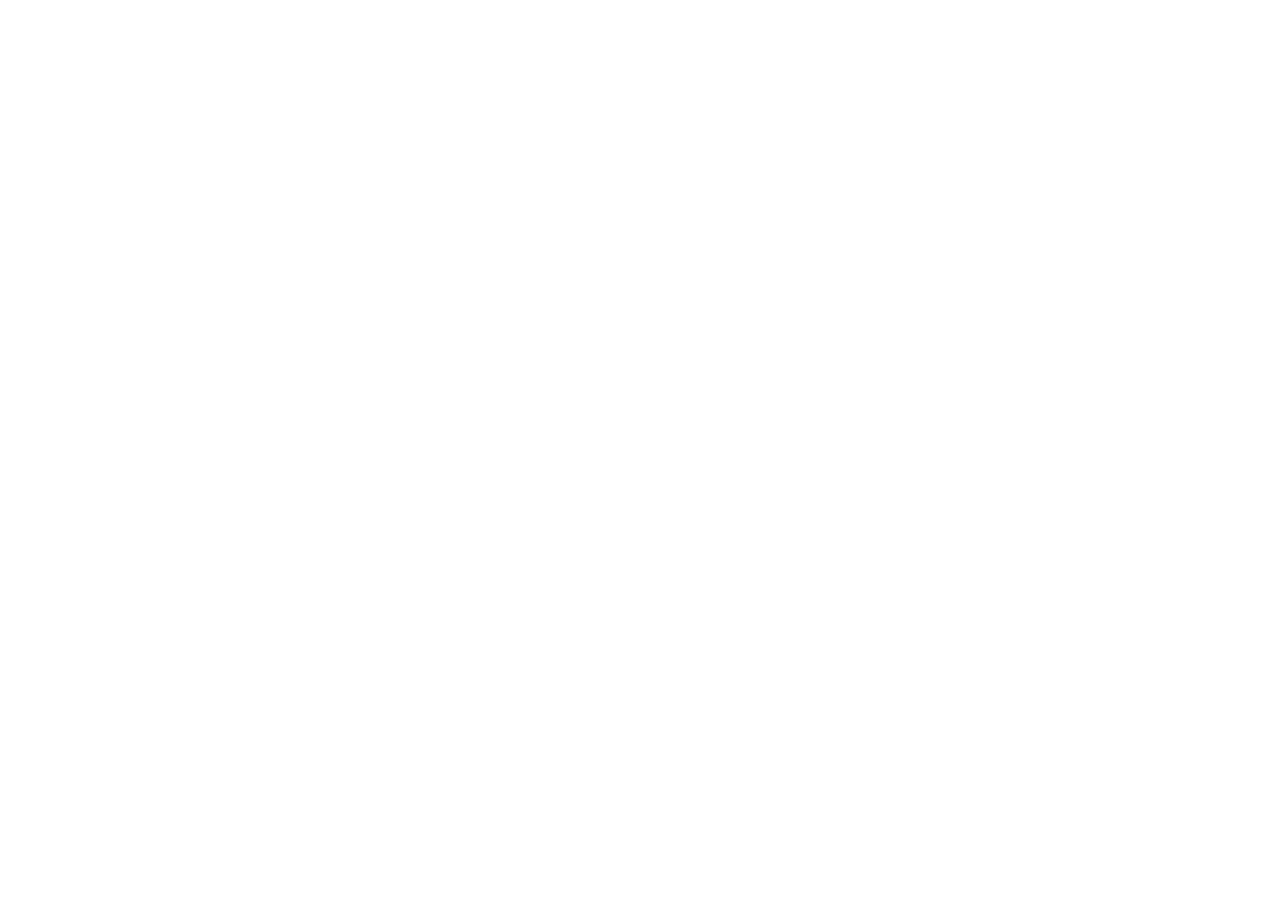
==== Front-End-Certification/Project1-Tribute_Page/index.html @ ba207fc8 "Created files" ====
<!DOCTYPE html>
<html lang="en" dir="ltr">
  <head>
    <meta charset="utf-8">
    <title>Tribute Page</title>
    <link rel="stylesheet" href="style.css">
  </head>
  <body>


    <script src="main.js" charset="utf-8"></script>
  </body>
</html>
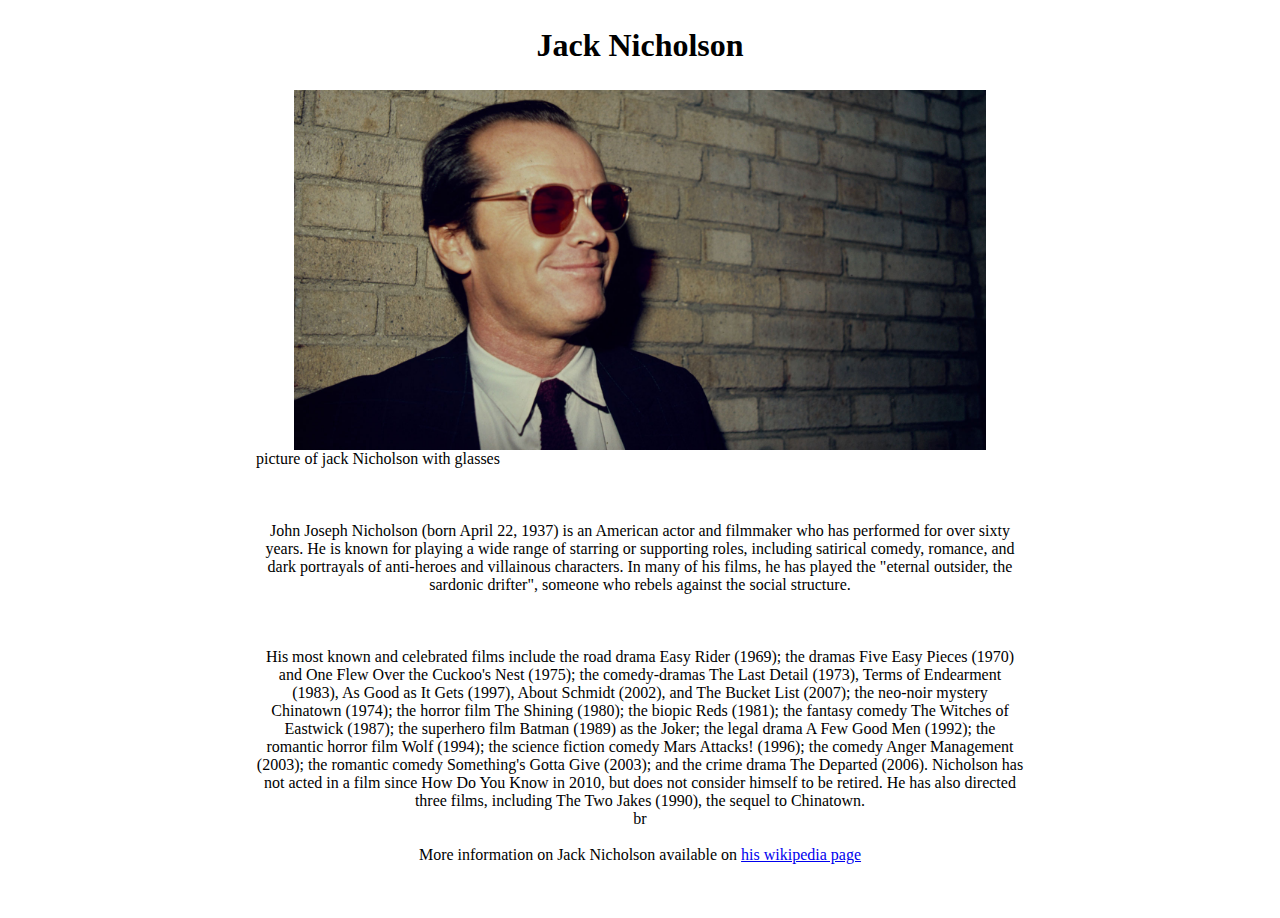
==== commit 12a1c62b: "project 1 sent" ====
--- a/Front-End-Certification/Project1-Tribute_Page/index.html
+++ b/Front-End-Certification/Project1-Tribute_Page/index.html
@@ -7,6 +7,31 @@
   </head>
   <body>
 
+    <div id="main">
+      <div class="title-div">
+        <h1 id="title">Jack Nicholson</h1>
+      </div>
+
+
+      <div id="img-div">
+        <img src="Jack-Nicholson.jpg" id='image'>
+        <div id="img-caption">picture of jack Nicholson with glasses</div>
+      </div>
+
+      <div id="tribute-info">
+        <!-- Insert infos on Jack Nicholson -->
+<br><br><br>
+        <p>John Joseph Nicholson (born April 22, 1937) is an American actor and filmmaker who has performed for over sixty years. He is known for playing a wide range of starring or supporting roles, including satirical comedy, romance, and dark portrayals of anti-heroes and villainous characters. In many of his films, he has played the "eternal outsider, the sardonic drifter", someone who rebels against the social structure.</p> <br><br><br>
+
+        <p>His most known and celebrated films include the road drama Easy Rider (1969); the dramas Five Easy Pieces (1970) and One Flew Over the Cuckoo's Nest (1975); the comedy-dramas The Last Detail (1973), Terms of Endearment (1983), As Good as It Gets (1997), About Schmidt (2002), and The Bucket List (2007); the neo-noir mystery Chinatown (1974); the horror film The Shining (1980); the biopic Reds (1981); the fantasy comedy The Witches of Eastwick (1987); the superhero film Batman (1989) as the Joker; the legal drama A Few Good Men (1992); the romantic horror film Wolf (1994); the science fiction comedy Mars Attacks! (1996); the comedy Anger Management (2003); the romantic comedy Something's Gotta Give (2003); and the crime drama The Departed (2006). Nicholson has not acted in a film since How Do You Know in 2010, but does not consider himself to be retired. He has also directed three films, including The Two Jakes (1990), the sequel to Chinatown. </p> br
+        <br><br>
+
+        <p> More information on Jack Nicholson available on <a id='tribute-link' href="https://en.wikipedia.org/wiki/Jack_Nicholson" target="_blank">his wikipedia page </a></p>
+      </div>
+
+<br><br><br>
+    </div>
+
 
     <script src="main.js" charset="utf-8"></script>
   </body>
--- a/Front-End-Certification/Project1-Tribute_Page/style.css
+++ b/Front-End-Certification/Project1-Tribute_Page/style.css
@@ -0,0 +1,36 @@
+* {
+  padding: 0;
+  margin: 0;
+}
+
+
+#main {
+  width: 100%;
+
+}
+
+.title-div {
+  height: 10vh;
+  display: flex;
+  align-items: center;
+  justify-content: center;
+}
+
+#img-div {
+  width: 60%;
+  margin: auto;
+}
+
+#image {
+  display: block;
+  margin: auto;
+  max-width: 90%;
+}
+
+#tribute-info {
+
+  margin: auto;
+  width: 60%;
+  text-align: center;
+
+}
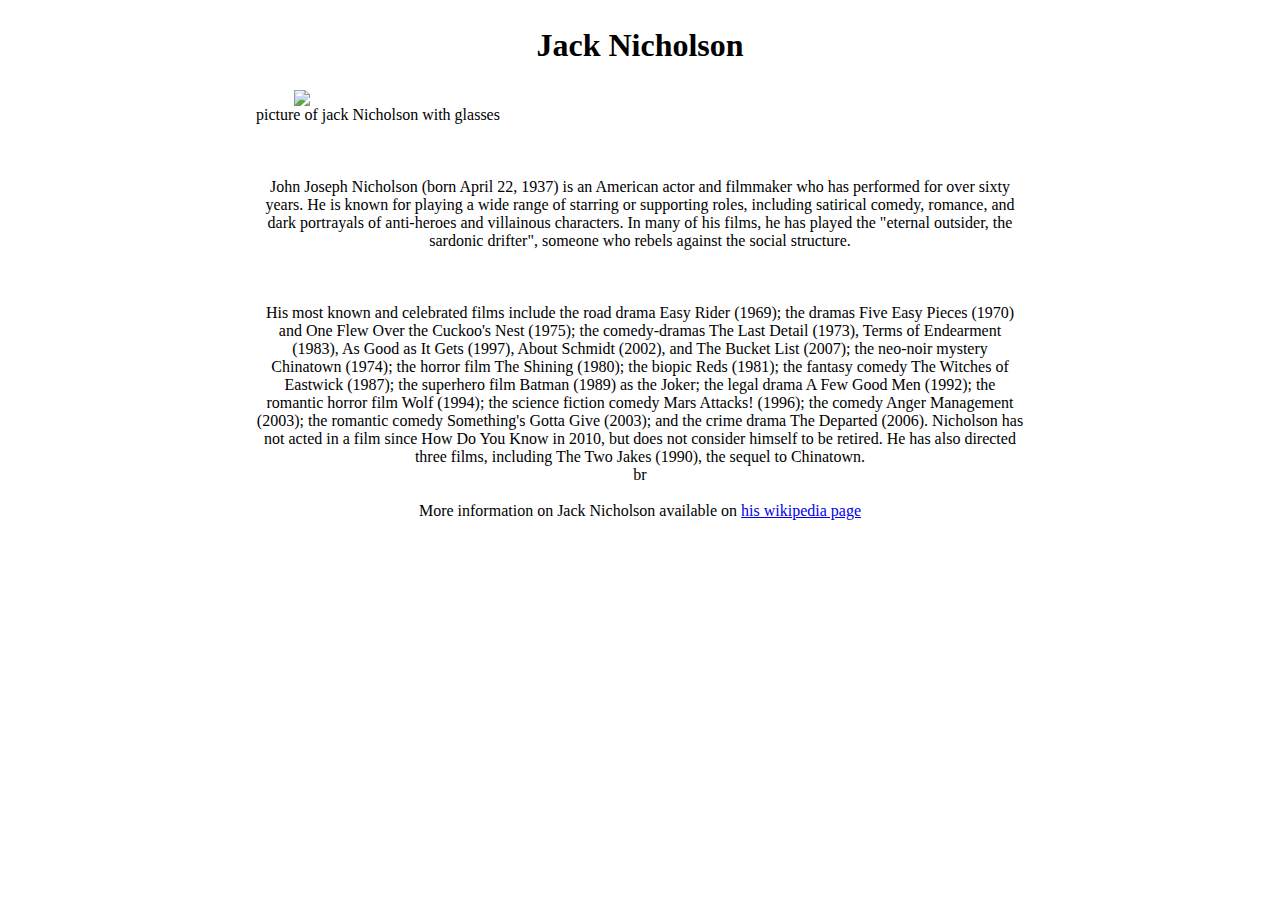
==== commit 24e6823d: "External img of Jack N." ====
--- a/Front-End-Certification/Project1-Tribute_Page/index.html
+++ b/Front-End-Certification/Project1-Tribute_Page/index.html
@@ -14,7 +14,7 @@
 
 
       <div id="img-div">
-        <img src="Jack-Nicholson.jpg" id='image'>
+        <img src="http://the-talks.com/wp-content/uploads/2011/06/Jack-Nicholson-01.jpg" id='image'>
         <div id="img-caption">picture of jack Nicholson with glasses</div>
       </div>
 
